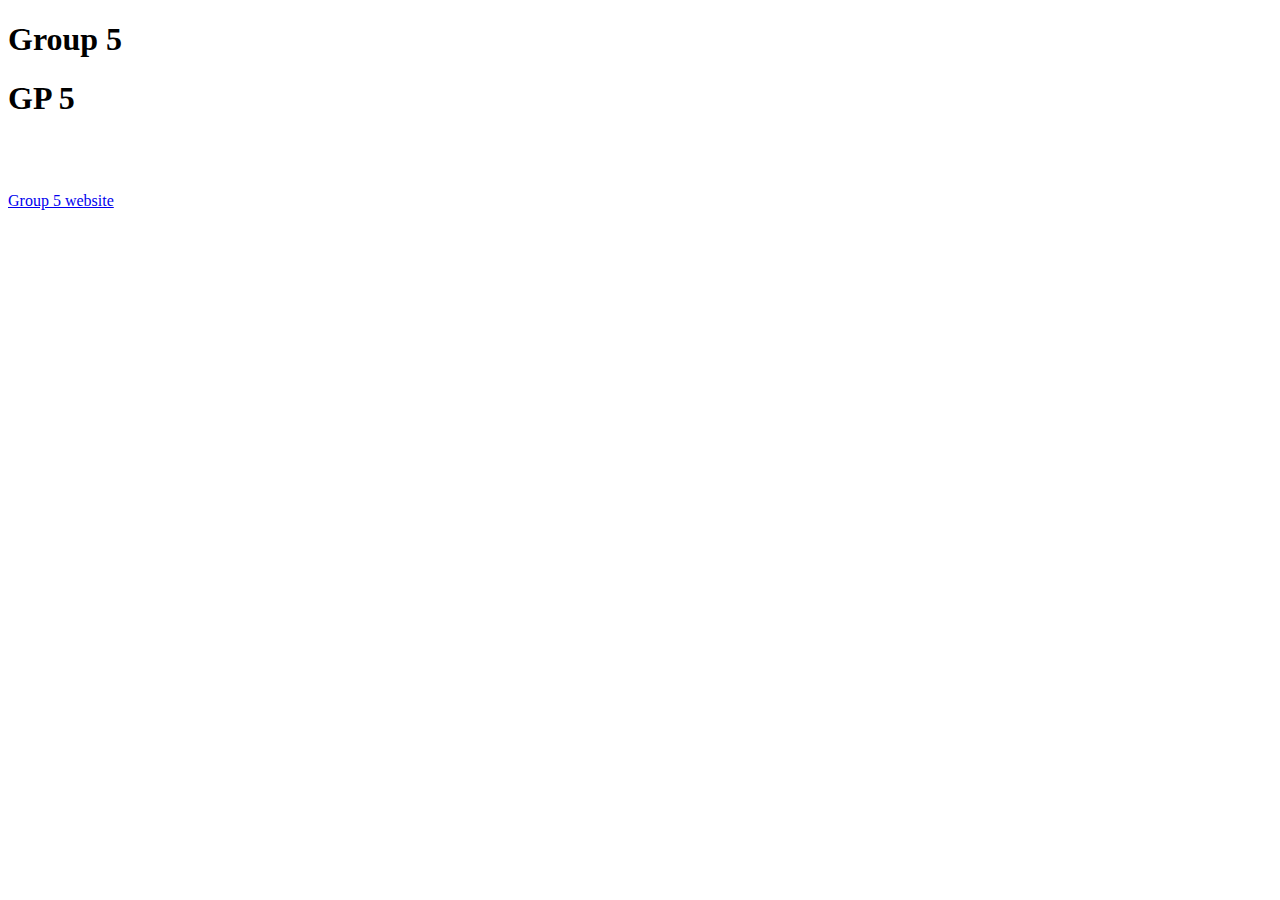
==== index.html @ 7ad705a7 "deleted dogs, edited index, added sports" ====
<!DOCTYPE html>

<html lang="en">

    <head>
        <meta charset="utf-8">
        <title>Group 5</title>
    </head>

    <body>
        <h1> Group 5 </h1>
		
		<h1> GP 5 </h1>

        <br>
        <br>
        <br>
        <a href="http://f16-msci3300-g5.azurewebsites.net/"> Group 5 website </a>
    </body>

</html>
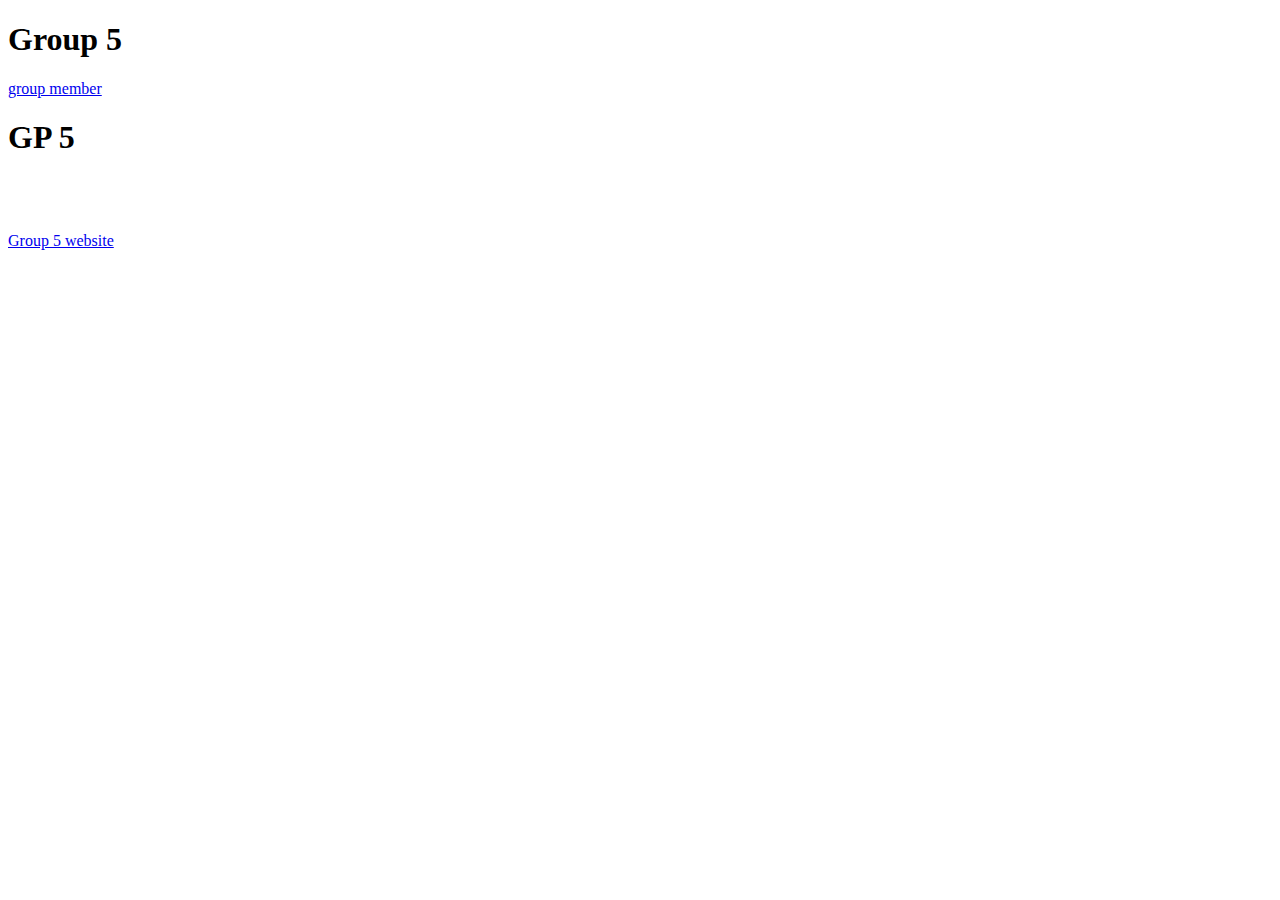
==== commit b1ac12ee: "deleted dogs, edited index, added sports" ====
--- a/index.html
+++ b/index.html
@@ -9,7 +9,7 @@
 
     <body>
         <h1> Group 5 </h1>
-		
+		<a href="Members\group.txt"> group member</a>
 		<h1> GP 5 </h1>
 
         <br>
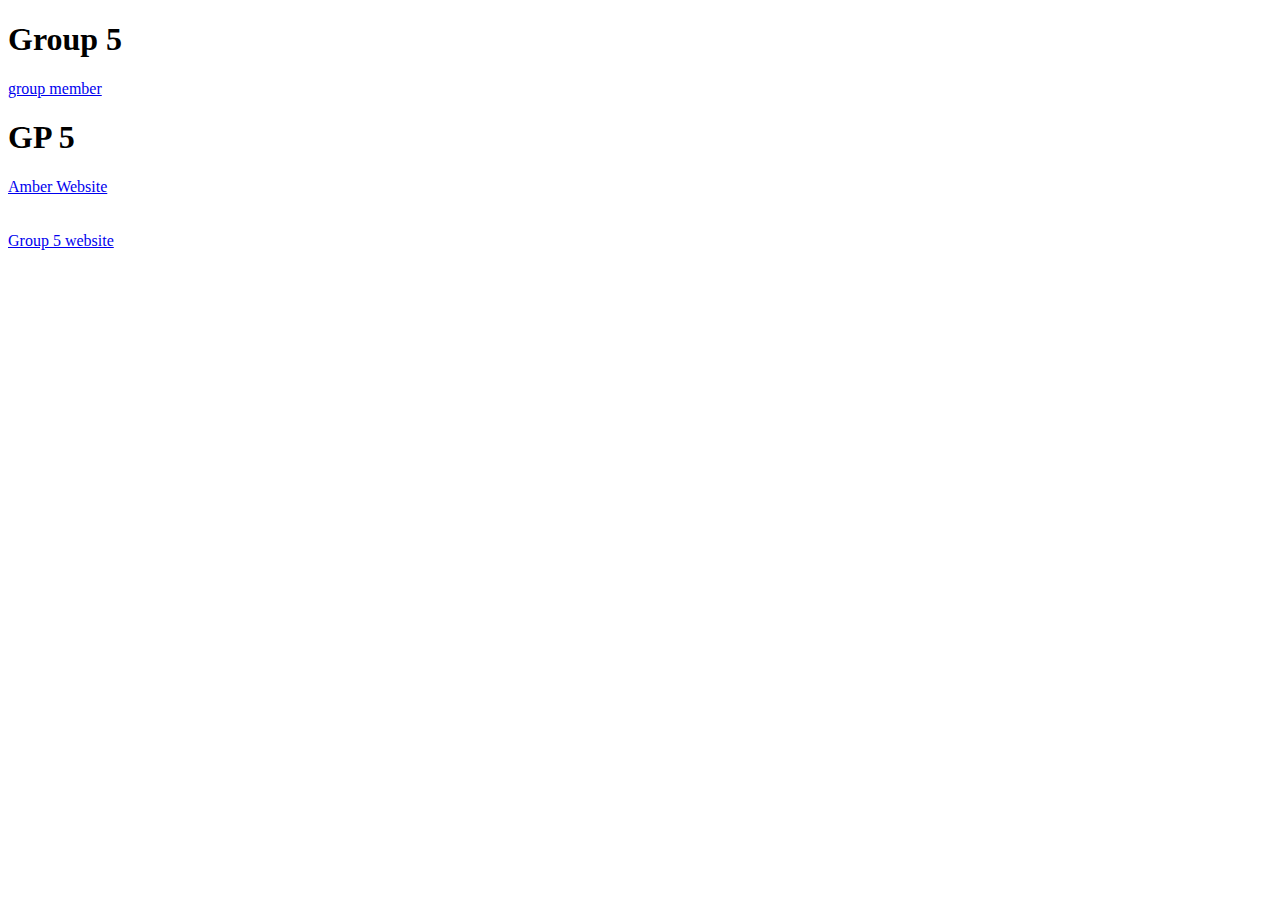
==== commit 927dc35f: "deleted dogs, edited index, added sports" ====
--- a/index.html
+++ b/index.html
@@ -11,6 +11,7 @@
         <h1> Group 5 </h1>
 		<a href="Members\group.txt"> group member</a>
 		<h1> GP 5 </h1>
+		<a href="/Amber.html"> Amber Website </a>
 
         <br>
         <br>
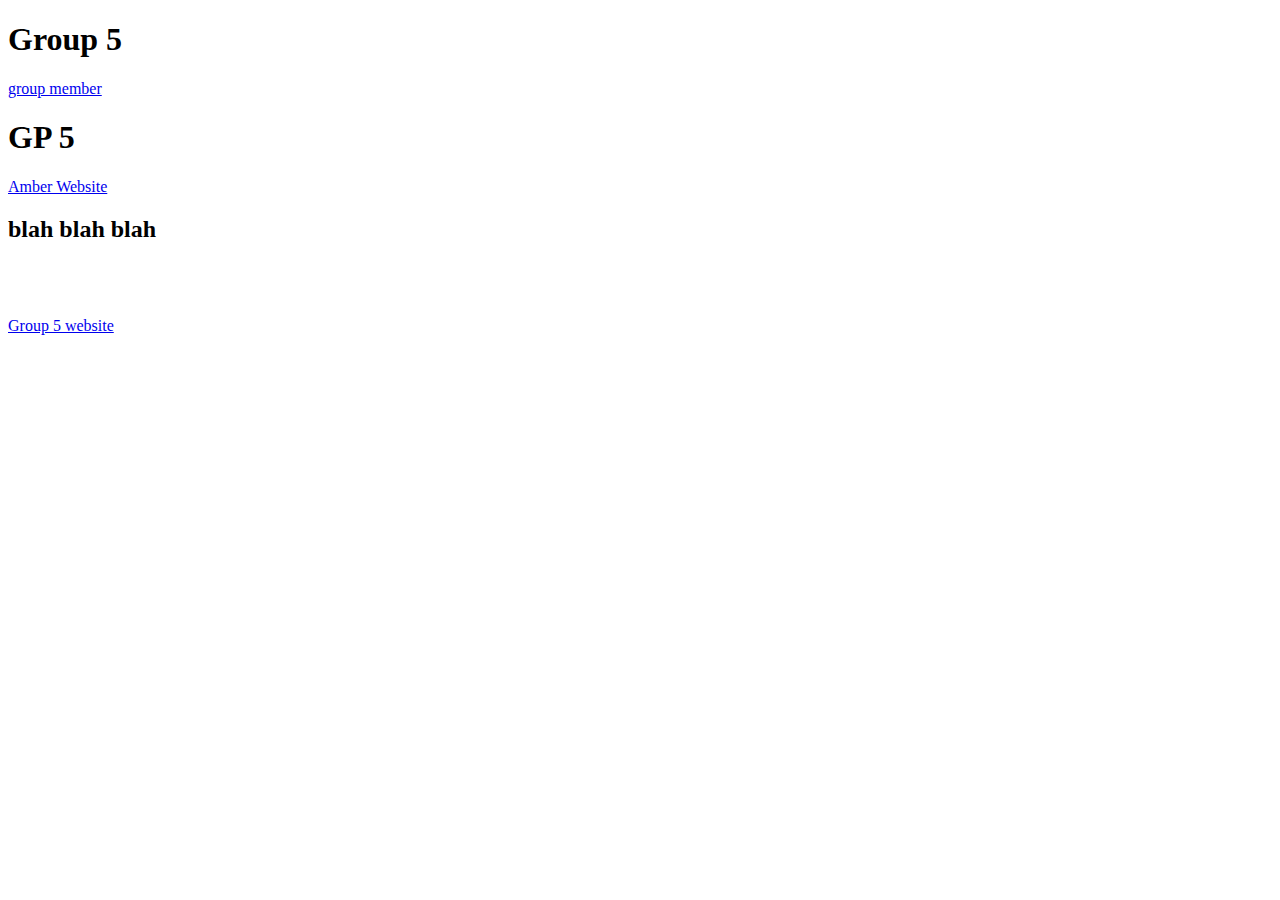
==== commit 8716b896: "conflict test" ====
--- a/index.html
+++ b/index.html
@@ -12,7 +12,7 @@
 		<a href="Members\group.txt"> group member</a>
 		<h1> GP 5 </h1>
 		<a href="/Amber.html"> Amber Website </a>
-
+        <h2> blah blah blah </h2>
         <br>
         <br>
         <br>
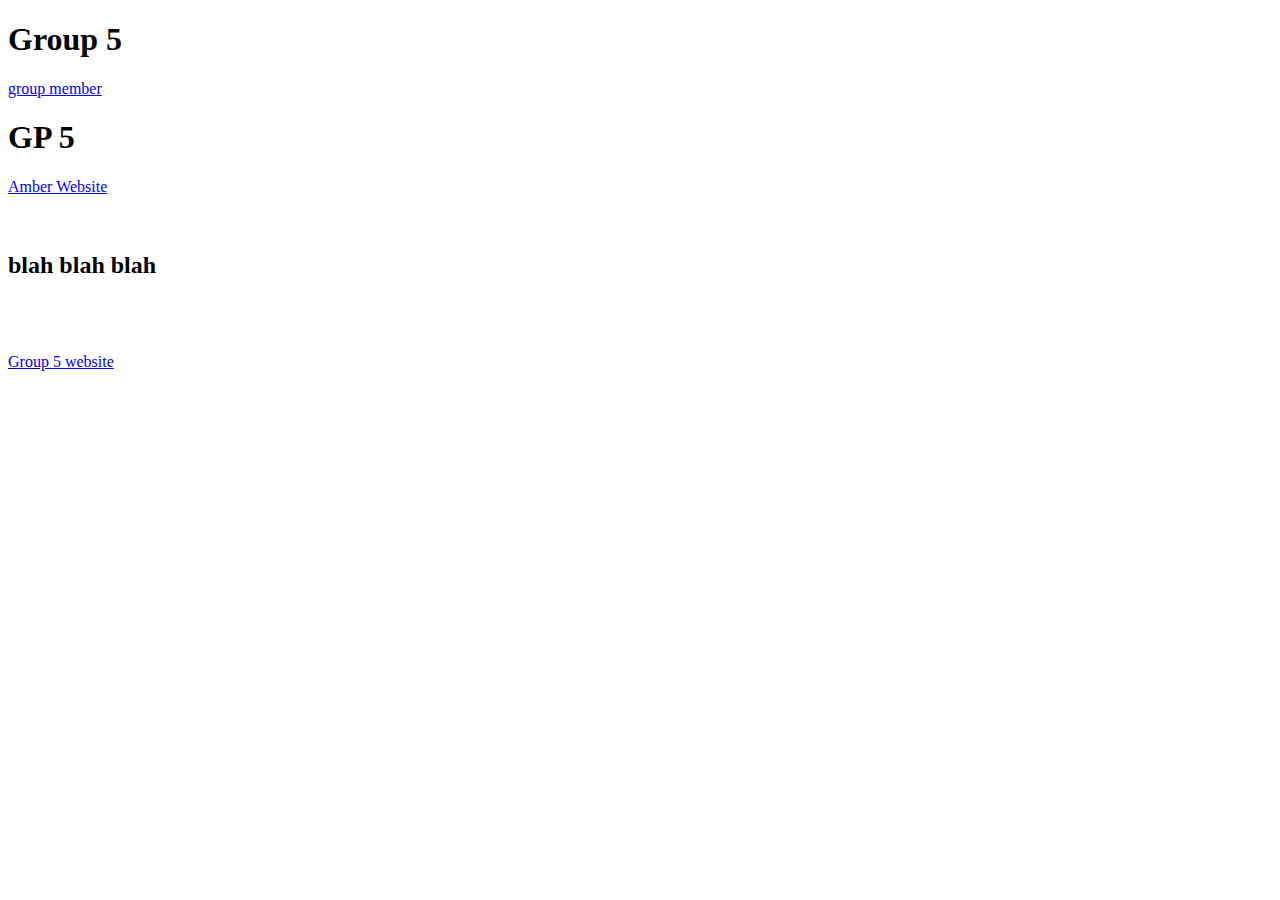
==== commit 5ea9bace: "test" ====
--- a/index.html
+++ b/index.html
@@ -12,7 +12,12 @@
 		<a href="Members\group.txt"> group member</a>
 		<h1> GP 5 </h1>
 		<a href="/Amber.html"> Amber Website </a>
-        <h2> blah blah blah </h2>
+        <br>
+		<br>
+		<br>
+		
+		
+		<h2> blah blah blah </h2>
         <br>
         <br>
         <br>
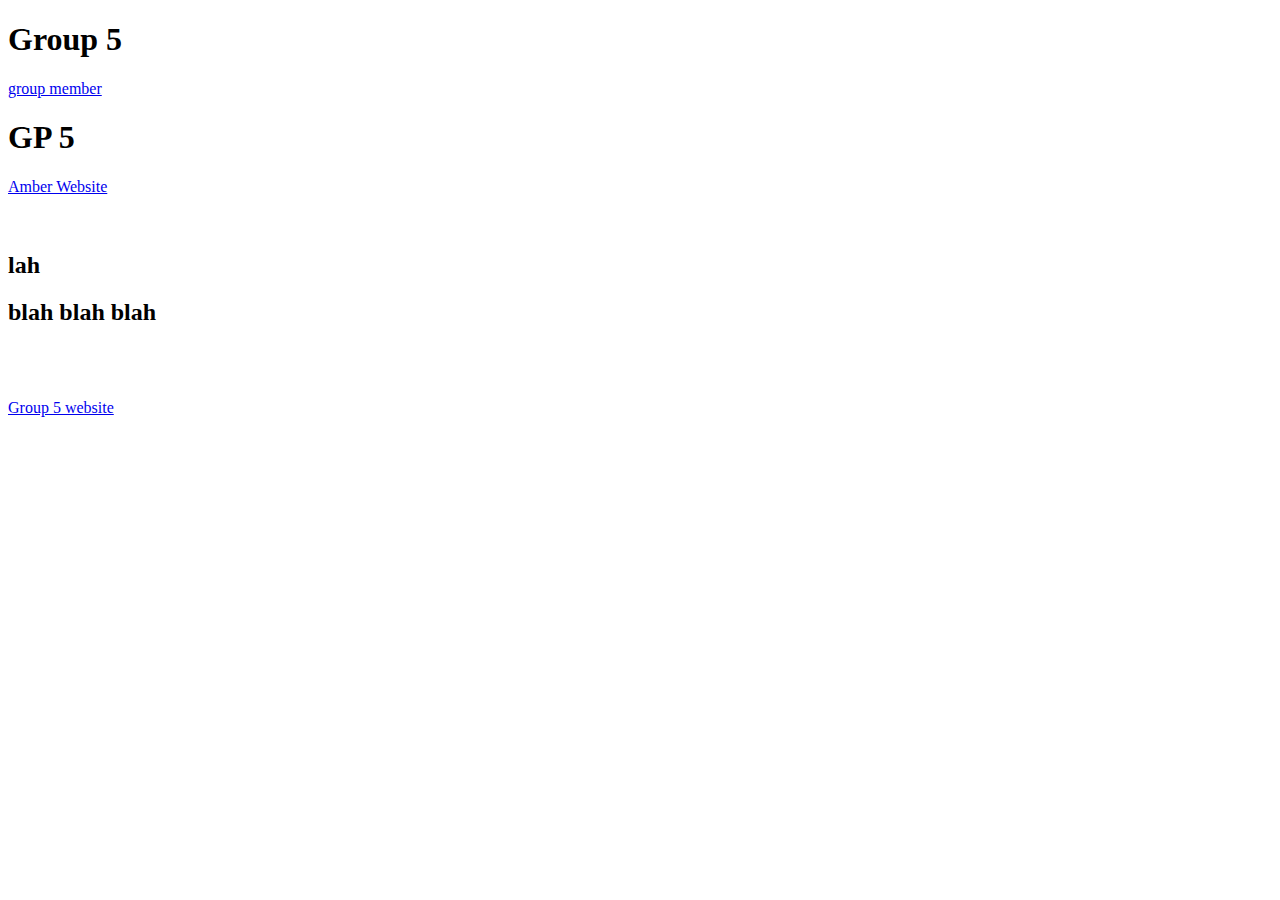
==== commit b692c527: "some change" ====
--- a/index.html
+++ b/index.html
@@ -16,7 +16,7 @@
 		<br>
 		<br>
 		
-		
+		<h2> lah </h2>
 		<h2> blah blah blah </h2>
         <br>
         <br>
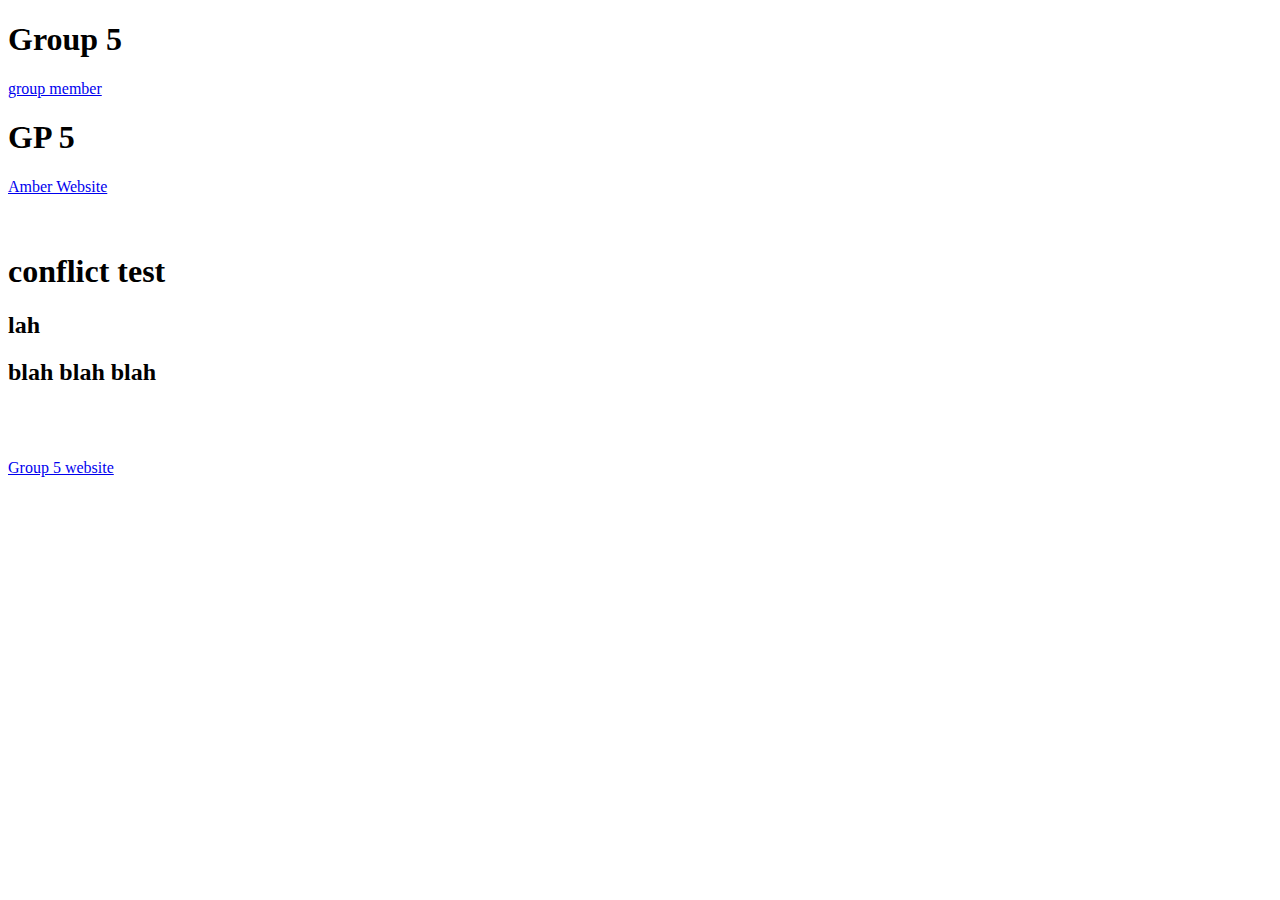
==== commit 6e2b0cfe: "some change" ====
--- a/index.html
+++ b/index.html
@@ -15,6 +15,7 @@
         <br>
 		<br>
 		<br>
+		<h1> conflict test</h1>
 		
 		<h2> lah </h2>
 		<h2> blah blah blah </h2>
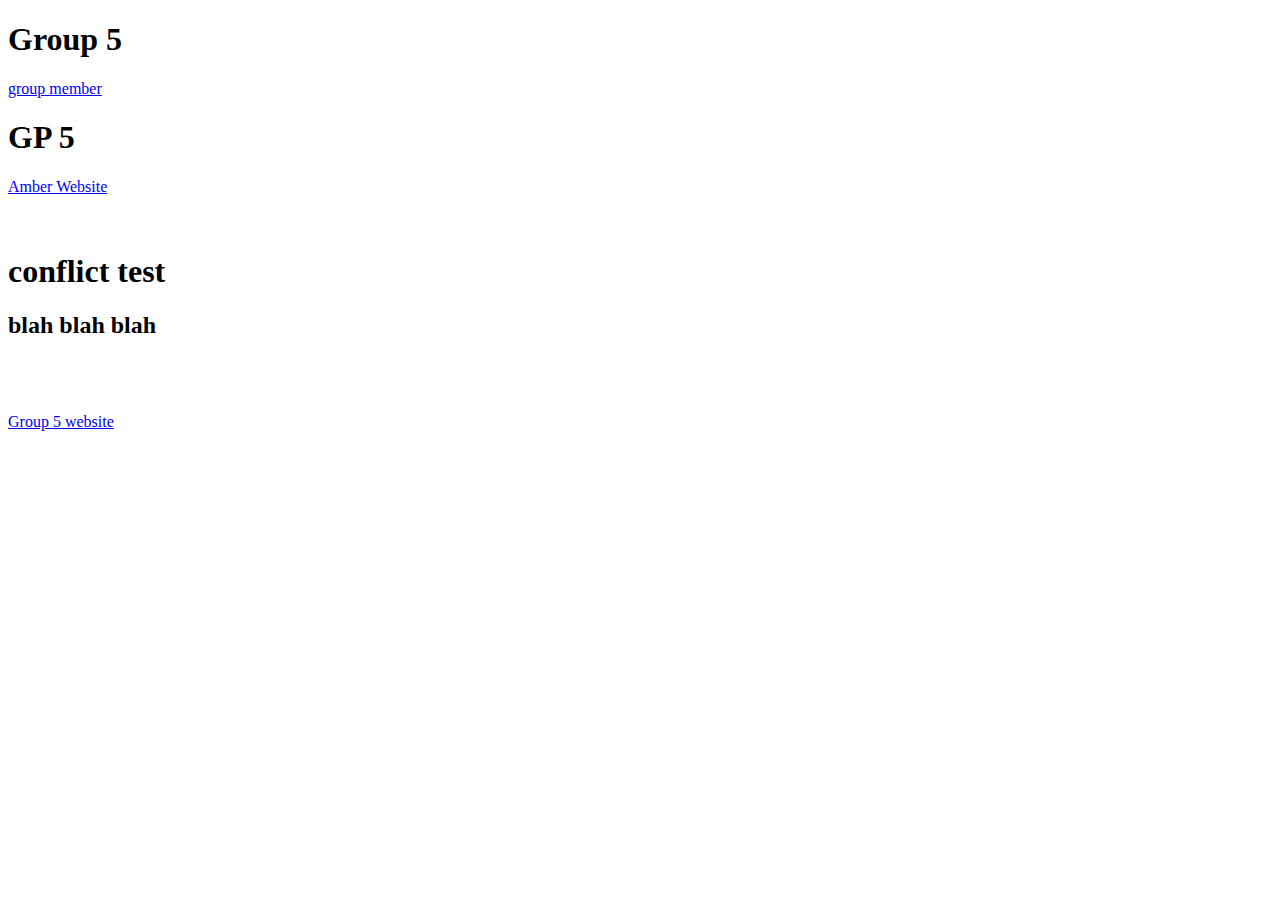
==== commit 9fa8b542: "conflict test 2" ====
--- a/index.html
+++ b/index.html
@@ -17,7 +17,7 @@
 		<br>
 		<h1> conflict test</h1>
 		
-		<h2> lah </h2>
+		
 		<h2> blah blah blah </h2>
         <br>
         <br>
